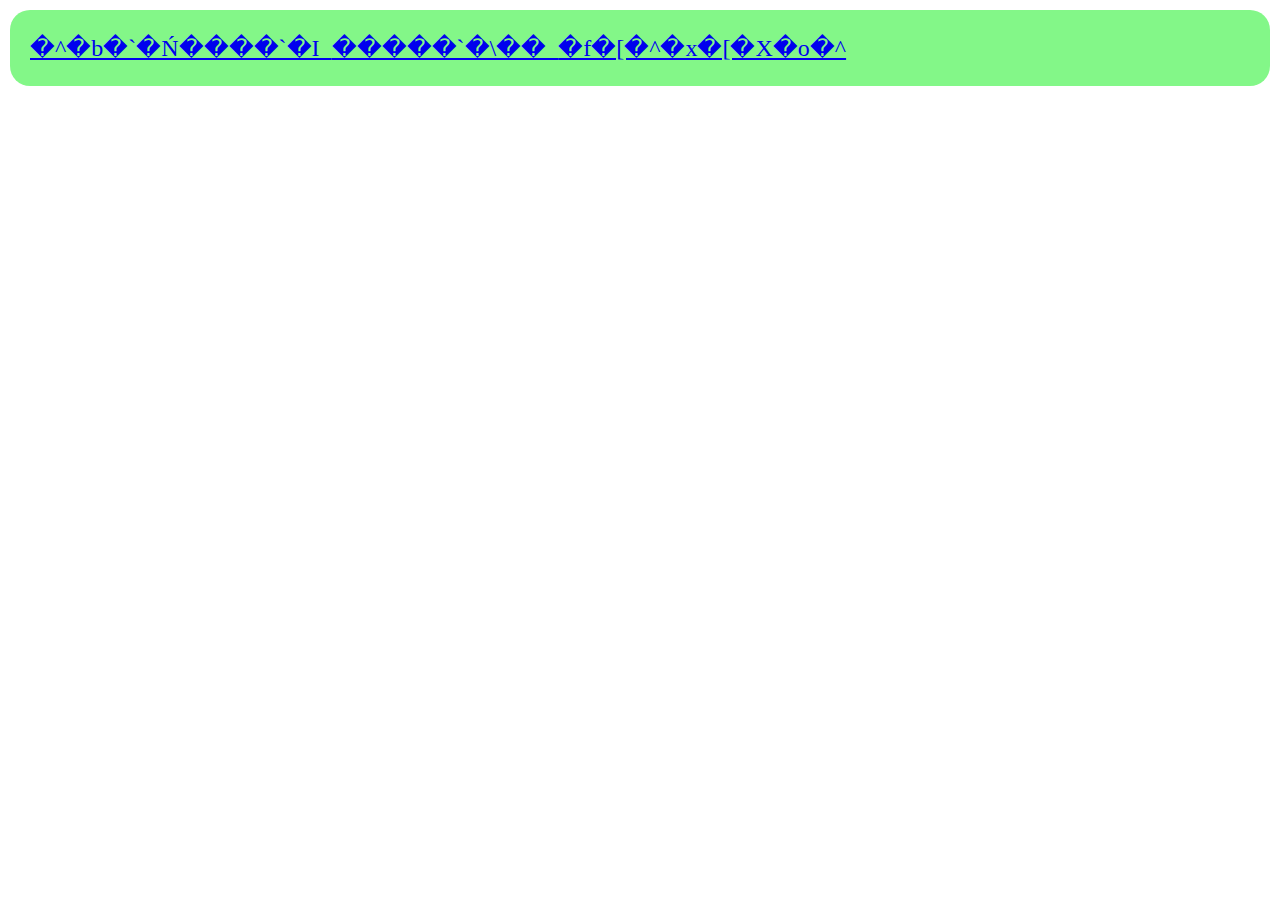
==== index.html @ fb955f8c "create main page" ====
<!DOCTYPE html>
<html>
<head>
    <title>�^�b�`�Ń����`�I</title>
    <link rel="stylesheet" href="touroku.css">
</head>
<body>
    <div class="top">
        <div class="top_text">
            <a href="index.html"><p>�^�b�`�Ń����`�I&nbsp;&nbsp;</p></a>
            <a href="lunch_touroku.html"><p>�����`�\��&nbsp;&nbsp;</p></a>
            <a href="dbselect.html"><p>�f�[�^�x�[�X�o�^</p></a>
        </div>
    </div>

</body>
</html>
---- touroku.css ----
.top {
    padding: 0px;
    font-size: 24px;
    border-radius: 20px;
    background-color: RGBA(48,241,57,0.6);
    display: flex;
    margin:10px;
    padding-bottom:0px;
    padding-top:0px;
}
.top_text{
    display:flex;
    margin-left:20px;
}
body{
    margin:0px;
    padding:0px;
}
.main_gui {
    background-color: rgba(6, 65, 66, 0.11);
    padding:20px;
    border-radius: 20px;
}
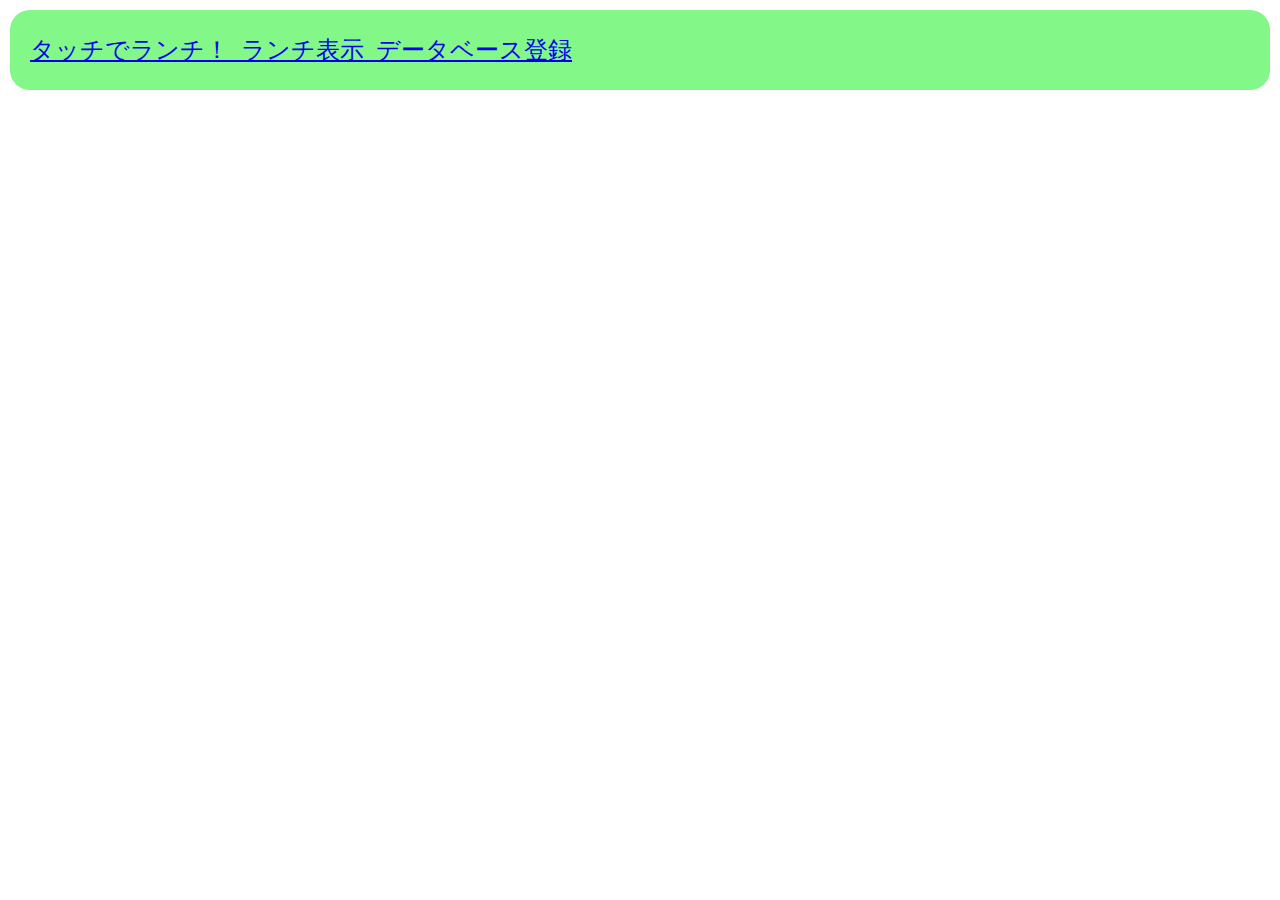
==== commit e3c9ca22: "fix mozibakegit add ." ====
--- a/index.html
+++ b/index.html
@@ -1,17 +1,17 @@
 <!DOCTYPE html>
-<html>
+<html lang="ja">
 <head>
-    <title>�^�b�`�Ń����`�I</title>
+    <meta charset="UTF-8">
+    <title>タッチでランチ！</title>
     <link rel="stylesheet" href="touroku.css">
 </head>
 <body>
     <div class="top">
         <div class="top_text">
-            <a href="index.html"><p>�^�b�`�Ń����`�I&nbsp;&nbsp;</p></a>
-            <a href="lunch_touroku.html"><p>�����`�\��&nbsp;&nbsp;</p></a>
-            <a href="dbselect.html"><p>�f�[�^�x�[�X�o�^</p></a>
+            <a href="index.html"><p>タッチでランチ！&nbsp;&nbsp;</p></a>
+            <a href="lunch_touroku.html"><p>ランチ表示&nbsp;&nbsp;</p></a>
+            <a href="dbselect.html"><p>データベース登録</p></a>
         </div>
     </div>
-
 </body>
 </html>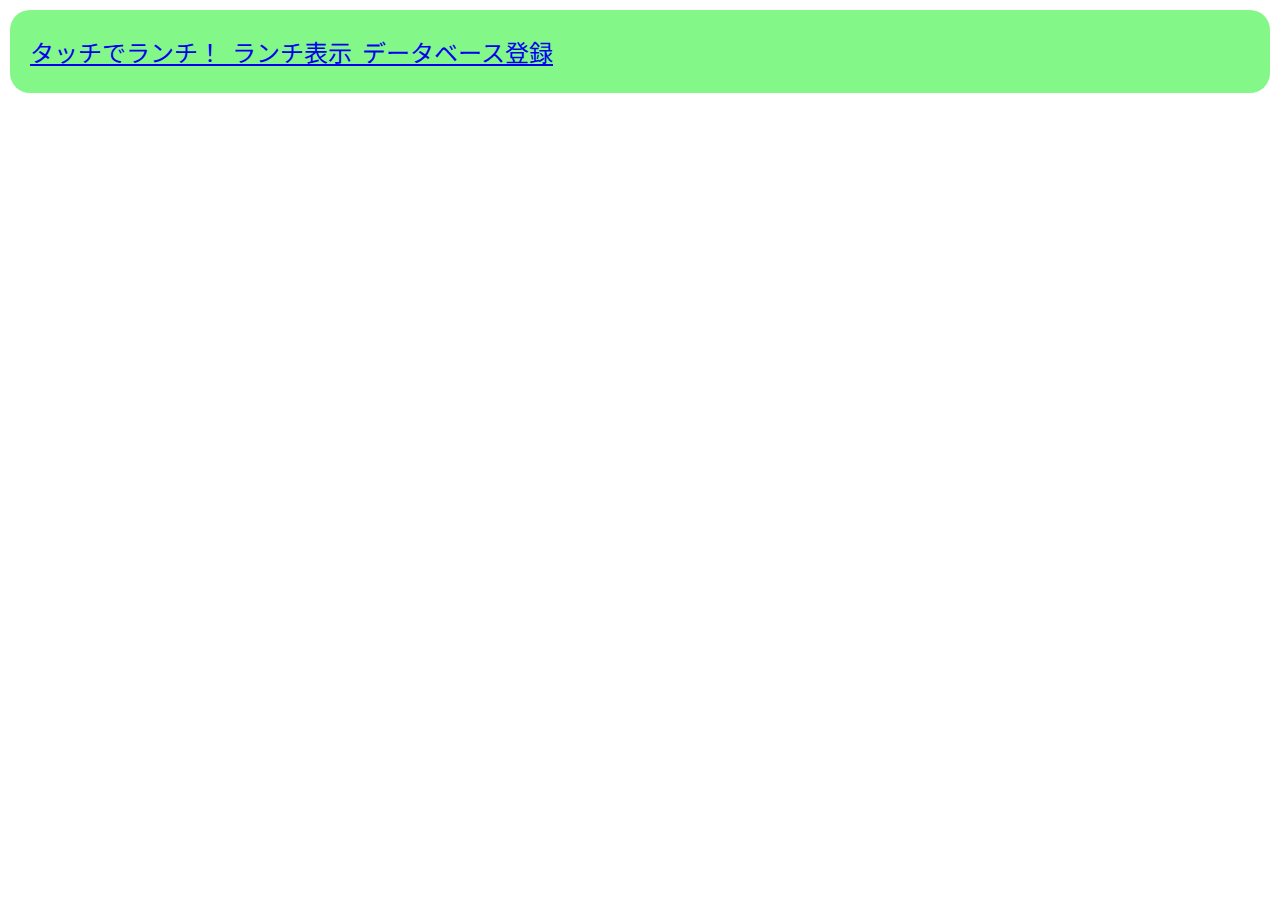
==== commit 6eb85021: "pwataiou" ====
--- a/index.html
+++ b/index.html
@@ -1,17 +1,21 @@
-<!DOCTYPE html>
-<html lang="ja">
-<head>
-    <meta charset="UTF-8">
-    <title>タッチでランチ！</title>
-    <link rel="stylesheet" href="touroku.css">
-</head>
-<body>
-    <div class="top">
-        <div class="top_text">
-            <a href="index.html"><p>タッチでランチ！&nbsp;&nbsp;</p></a>
-            <a href="lunch_touroku.html"><p>ランチ表示&nbsp;&nbsp;</p></a>
-            <a href="dbselect.html"><p>データベース登録</p></a>
-        </div>
-    </div>
-</body>
+<!DOCTYPE html>
+<html lang="ja">
+<head>
+    <meta charset="UTF-8">
+    <title>タッチでランチ！</title>
+    <link rel="stylesheet" href="touroku.css">
+    <link rel="preconnect" href="https://fonts.googleapis.com">
+    <link rel="preconnect" href="https://fonts.gstatic.com" crossorigin>
+    <link href="https://fonts.googleapis.com/css2?family=Noto+Sans+JP&display=swap" rel="stylesheet">
+    <link rel="manifest" href="manifest.json">
+</head>
+<body>
+    <div class="top">
+        <div class="top_text">
+            <a href="index.html"><p>タッチでランチ！&nbsp;&nbsp;</p></a>
+            <a href="lunch_touroku.html"><p>ランチ表示&nbsp;&nbsp;</p></a>
+            <a href="dbselect.html"><p>データベース登録</p></a>
+        </div>
+    </div>
+</body>
 </html>--- a/touroku.css
+++ b/touroku.css
@@ -12,9 +12,10 @@
     display:flex;
     margin-left:20px;
 }
-body{
-    margin:0px;
-    padding:0px;
+body {
+    margin: 0px;
+    padding: 0px;
+    font-family: 'Noto Sans JP', sans-serif;
 }
 .main_gui {
     background-color: rgba(6, 65, 66, 0.11);
